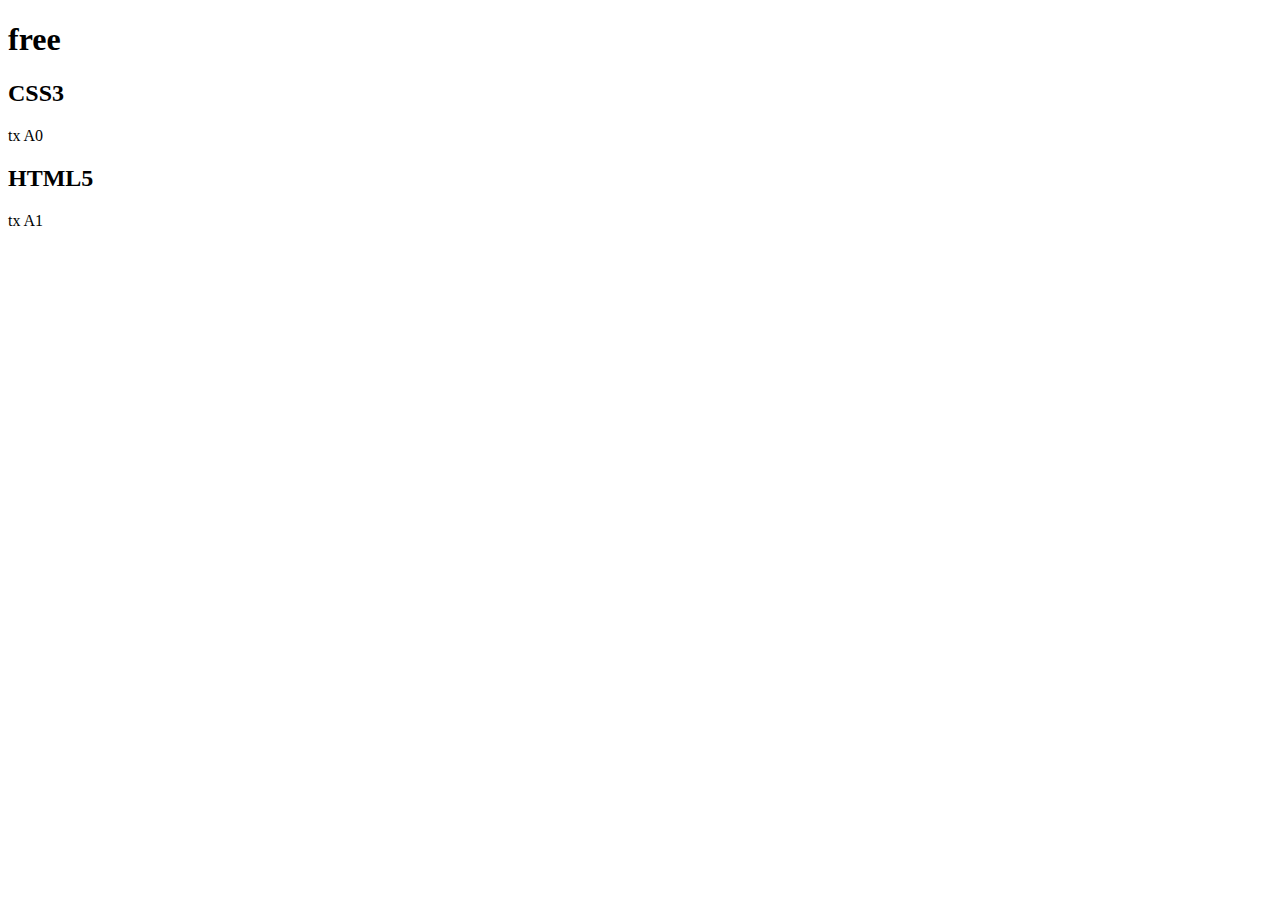
==== index.html @ d7bcf415 "1° branch" ====
<!DOCTYPE html>
<html lang="pt-br">
<head>
    <meta charset="UTF-8">
    <meta name="viewport" content="width=device-width, initial-scale=1.0">
    <title>ti-tu</title>
</head>
<body>
    <main>
        <header>
            <h1>free</h1>
        </header>
        <article>
            <h2>CSS3</h2>
            <p>tx A0</p>
        </article>
        <article>
            <h2>HTML5</h2>
            <p>tx A1</p>
        </article>
    </main>
</body>
</html>
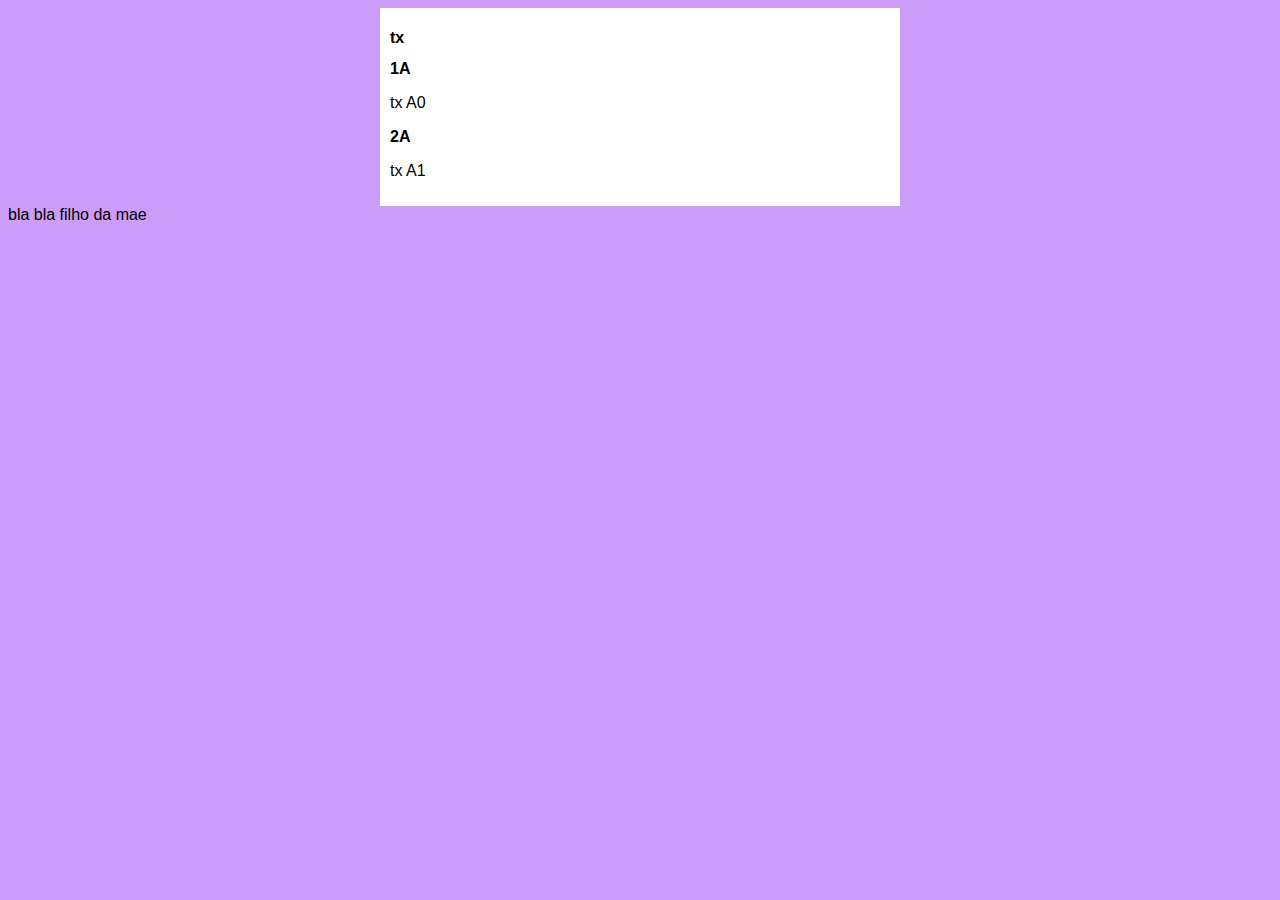
==== commit a9fade2b: "estilo" ====
--- a/index.html
+++ b/index.html
@@ -4,20 +4,21 @@
     <meta charset="UTF-8">
     <meta name="viewport" content="width=device-width, initial-scale=1.0">
     <title>ti-tu</title>
+    <link rel="stylesheet" href="Style.css">
 </head>
 <body>
     <main>
         <header>
-            <h1>free</h1>
+            <h1>tx</h1>
         </header>
         <article>
-            <h2>CSS3</h2>
+            <h2>1A</h2>
             <p>tx A0</p>
         </article>
         <article>
-            <h2>HTML5</h2>
+            <h2>2A</h2>
             <p>tx A1</p>
         </article>
     </main>
 </body>
-</html>+bla bla filho da mae
--- a/Style.css
+++ b/Style.css
@@ -0,0 +1,16 @@
+*{
+    font-family: Arial, Helvetica, sans-serif;
+    font-size: 16px;
+}
+
+body{
+    background-color: rgb(204, 157, 248);
+}
+
+main{
+    background-color: white;
+    width: 500px;
+    margin: auto;
+    padding: 10px;
+    box-shadow: 3px, 3px, 5px rgba(0, 0, 0, 0.479);
+}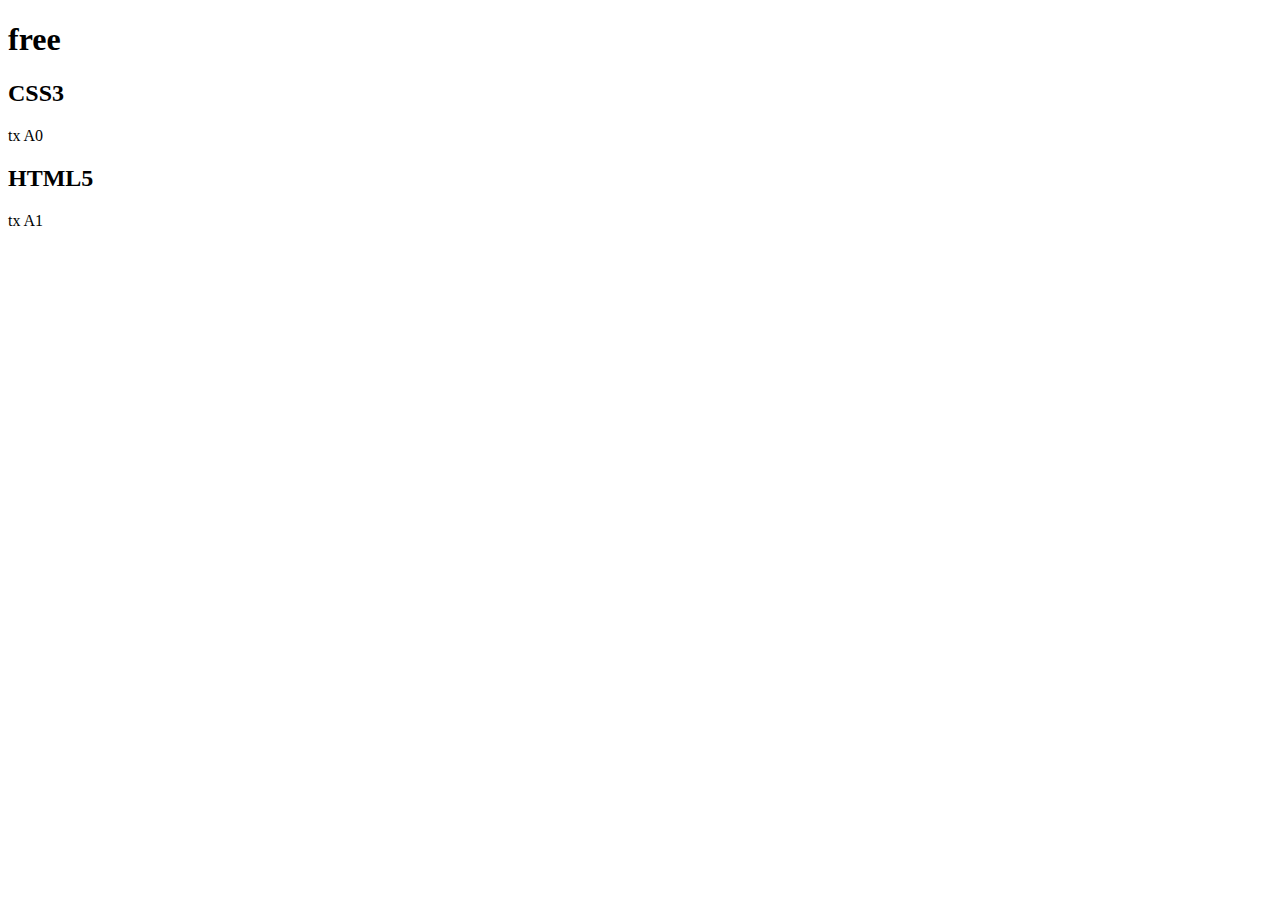
==== commit df04113d: "lg" ====
--- a/index.html
+++ b/index.html
@@ -3,22 +3,21 @@
 <head>
     <meta charset="UTF-8">
     <meta name="viewport" content="width=device-width, initial-scale=1.0">
-    <title>ti-tu</title>
-    <link rel="stylesheet" href="Style.css">
+    <title>new Html</title>
 </head>
 <body>
     <main>
         <header>
-            <h1>tx</h1>
+            <h1>free</h1>
         </header>
         <article>
-            <h2>1A</h2>
+            <h2>CSS3</h2>
             <p>tx A0</p>
         </article>
         <article>
-            <h2>2A</h2>
+            <h2>HTML5</h2>
             <p>tx A1</p>
         </article>
     </main>
 </body>
-bla bla filho da mae
+</html>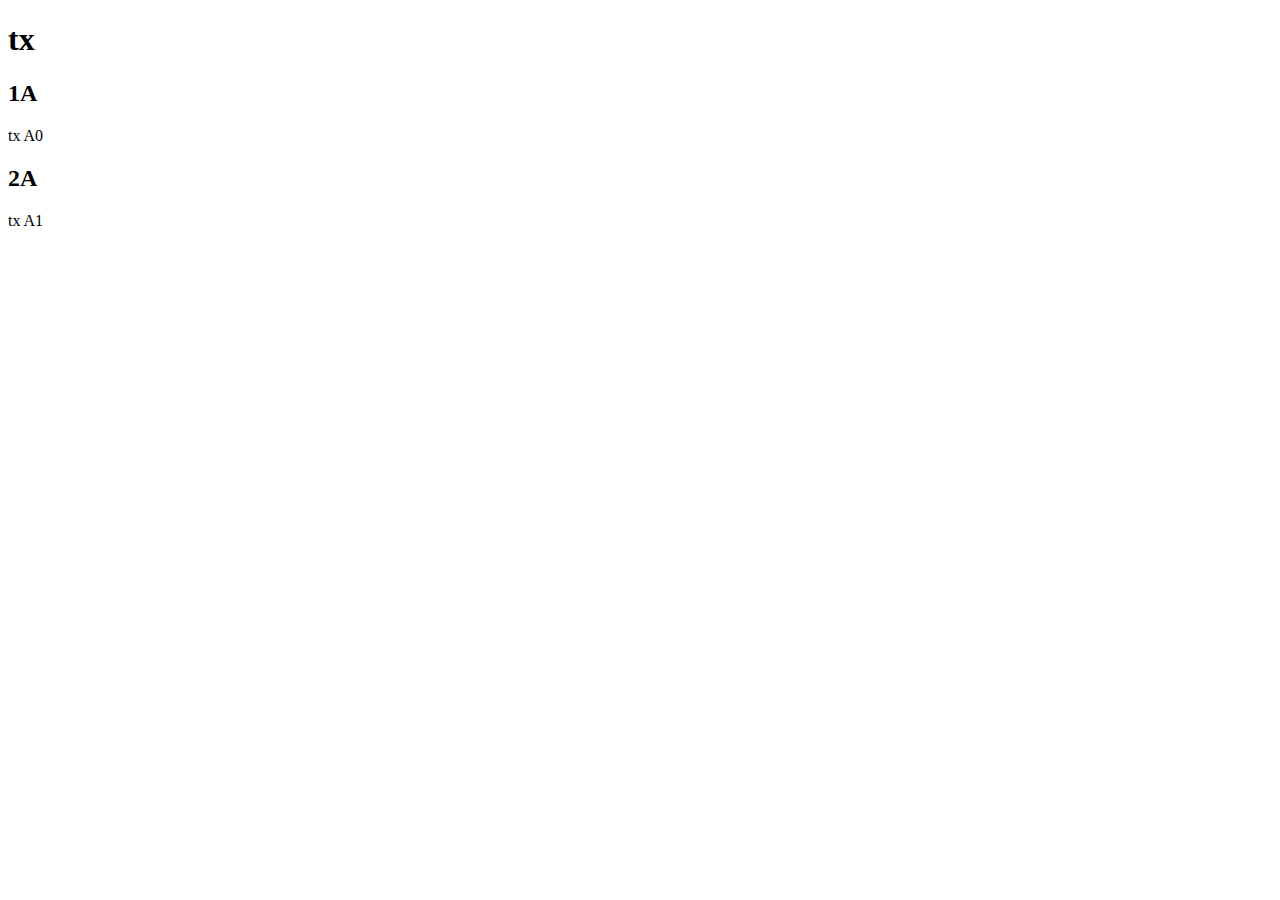
==== commit 3edd77d5: "Update index.html" ====
--- a/index.html
+++ b/index.html
@@ -3,19 +3,19 @@
 <head>
     <meta charset="UTF-8">
     <meta name="viewport" content="width=device-width, initial-scale=1.0">
-    <title>new Html</title>
+    <title>ll</title>
 </head>
 <body>
     <main>
         <header>
-            <h1>free</h1>
+            <h1>tx</h1>
         </header>
         <article>
-            <h2>CSS3</h2>
+            <h2>1A</h2>
             <p>tx A0</p>
         </article>
         <article>
-            <h2>HTML5</h2>
+            <h2>2A</h2>
             <p>tx A1</p>
         </article>
     </main>
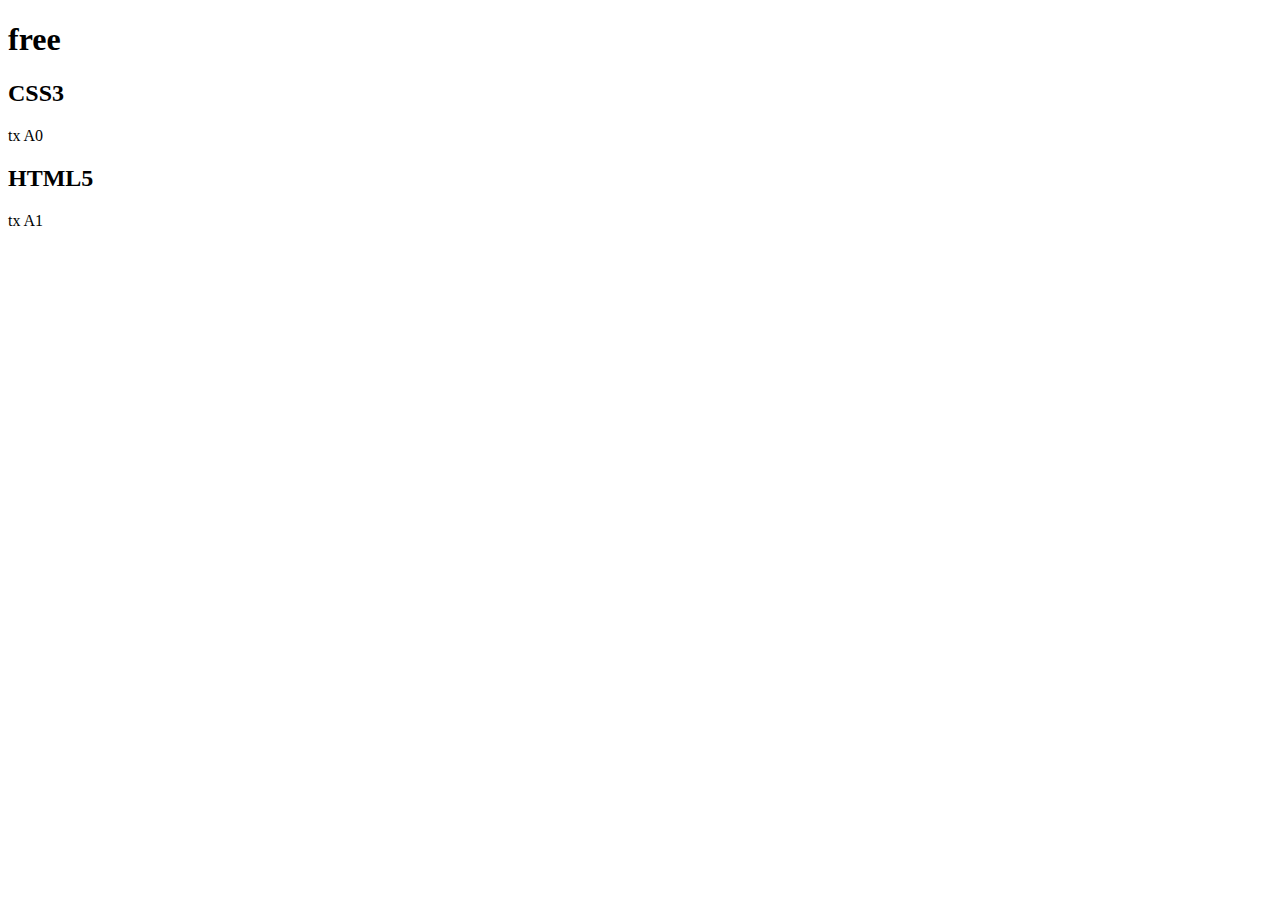
==== commit d15fe600: "Merge branch 'conteudo'" ====
--- a/index.html
+++ b/index.html
@@ -3,19 +3,19 @@
 <head>
     <meta charset="UTF-8">
     <meta name="viewport" content="width=device-width, initial-scale=1.0">
-    <title>ll</title>
+    <title>new Html</title>
 </head>
 <body>
     <main>
         <header>
-            <h1>tx</h1>
+            <h1>free</h1>
         </header>
         <article>
-            <h2>1A</h2>
+            <h2>CSS3</h2>
             <p>tx A0</p>
         </article>
         <article>
-            <h2>2A</h2>
+            <h2>HTML5</h2>
             <p>tx A1</p>
         </article>
     </main>
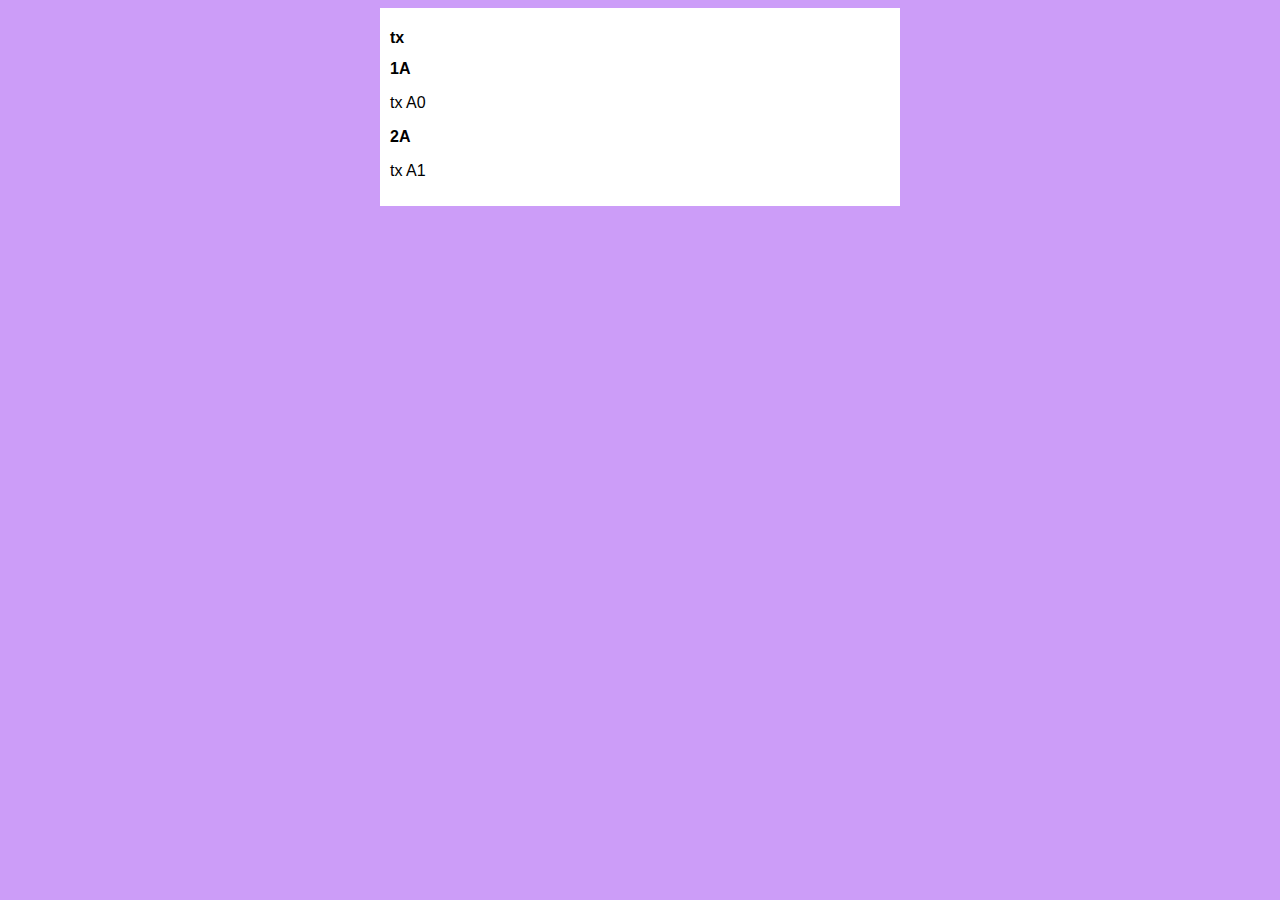
==== commit 4c44c74e: "Update index.html" ====
--- a/index.html
+++ b/index.html
@@ -3,19 +3,20 @@
 <head>
     <meta charset="UTF-8">
     <meta name="viewport" content="width=device-width, initial-scale=1.0">
-    <title>new Html</title>
+    <title>lll</title>
+    <link rel="stylesheet" href="Style.css">
 </head>
 <body>
     <main>
         <header>
-            <h1>free</h1>
+            <h1>tx</h1>
         </header>
         <article>
-            <h2>CSS3</h2>
+            <h2>1A</h2>
             <p>tx A0</p>
         </article>
         <article>
-            <h2>HTML5</h2>
+            <h2>2A</h2>
             <p>tx A1</p>
         </article>
     </main>
--- a/Style.css
+++ b/Style.css
@@ -0,0 +1,16 @@
+*{
+    font-family: Arial, Helvetica, sans-serif;
+    font-size: 16px;
+}
+
+body{
+    background-color: rgb(204, 157, 248);
+}
+
+main{
+    background-color: white;
+    width: 500px;
+    margin: auto;
+    padding: 10px;
+    box-shadow: 3px, 3px, 5px rgba(0, 0, 0, 0.479);
+}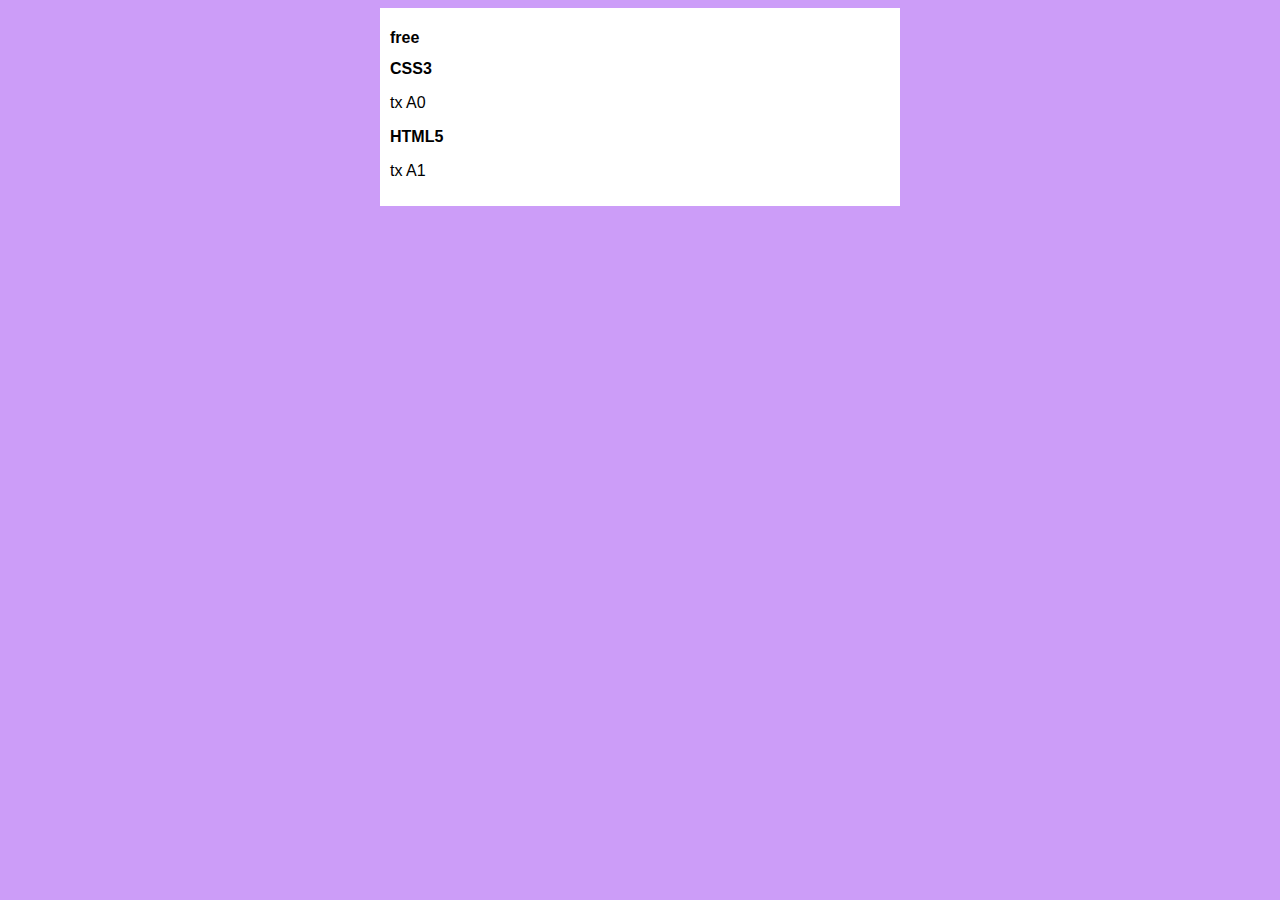
==== commit 527b8f8f: "Merge branch 'aparencia'" ====
--- a/index.html
+++ b/index.html
@@ -3,20 +3,20 @@
 <head>
     <meta charset="UTF-8">
     <meta name="viewport" content="width=device-width, initial-scale=1.0">
-    <title>lll</title>
+    <title>new Html</title>
     <link rel="stylesheet" href="Style.css">
 </head>
 <body>
     <main>
         <header>
-            <h1>tx</h1>
+            <h1>free</h1>
         </header>
         <article>
-            <h2>1A</h2>
+            <h2>CSS3</h2>
             <p>tx A0</p>
         </article>
         <article>
-            <h2>2A</h2>
+            <h2>HTML5</h2>
             <p>tx A1</p>
         </article>
     </main>
